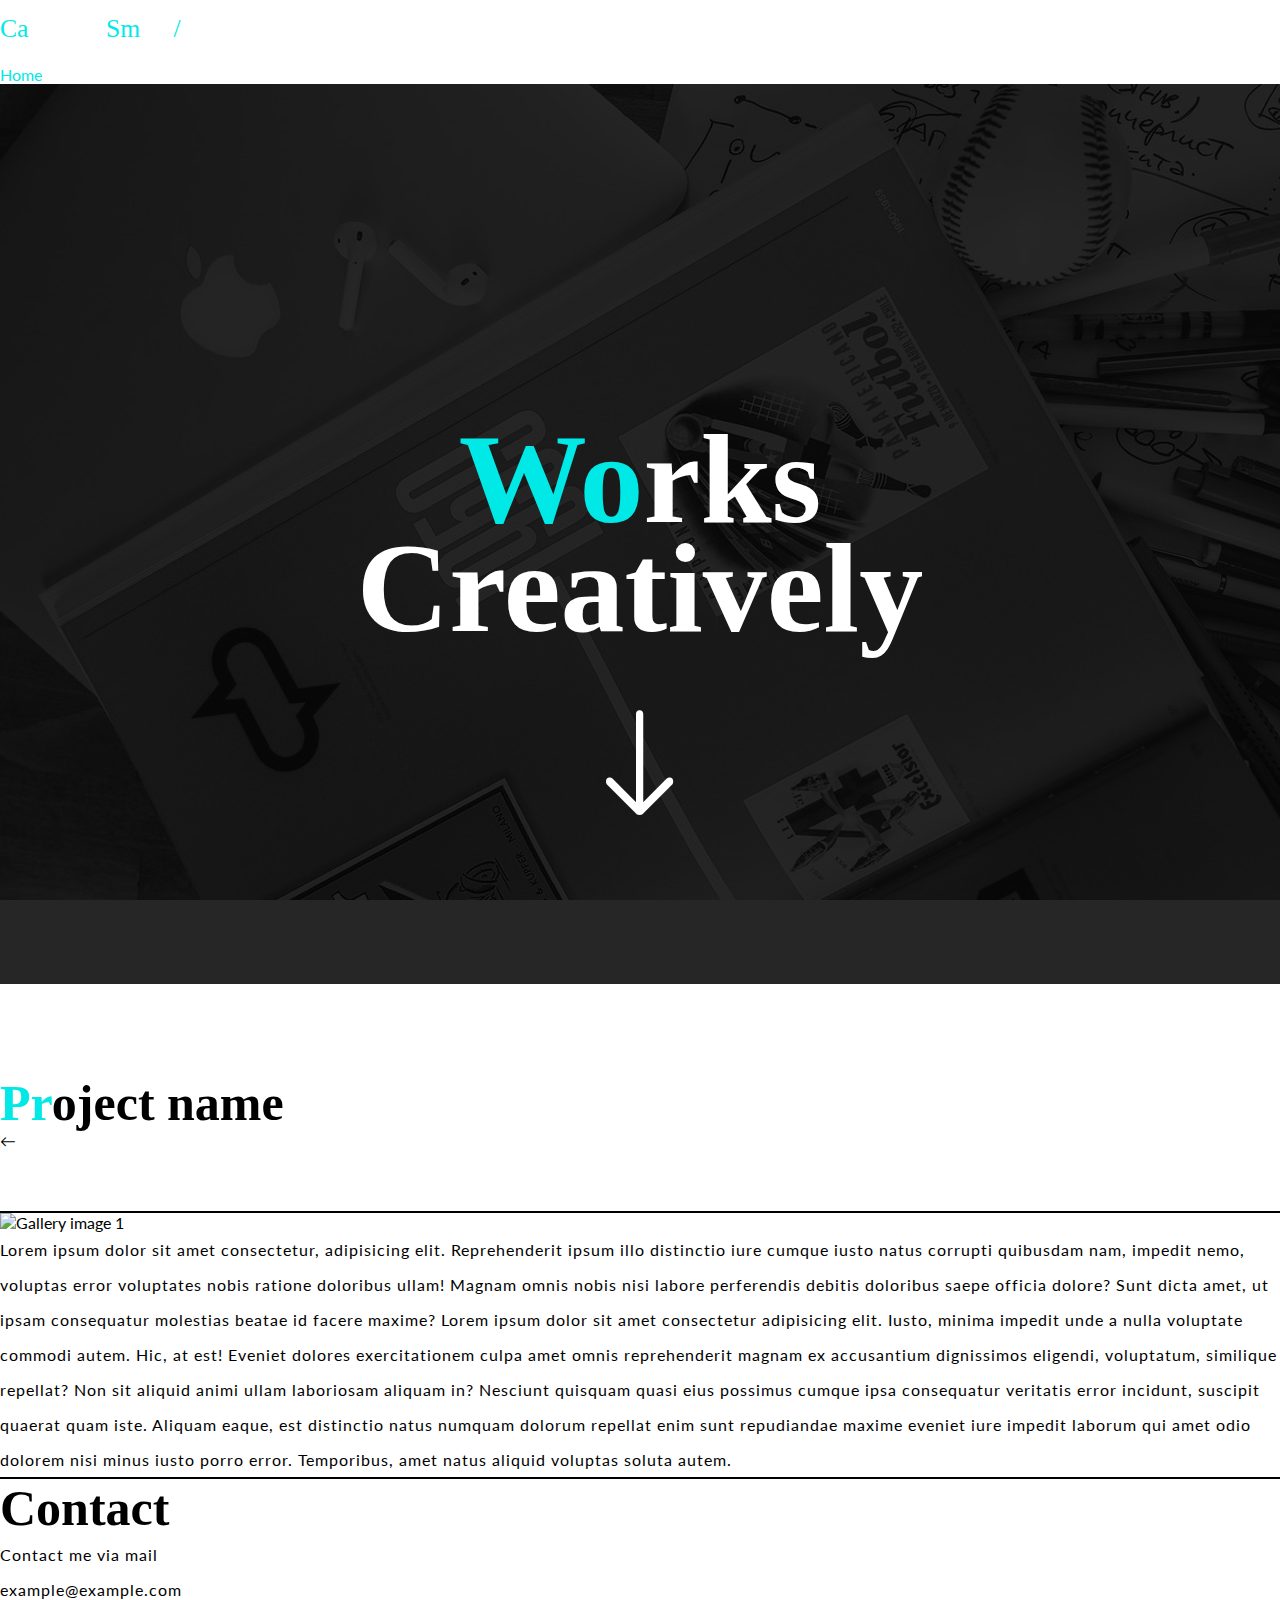
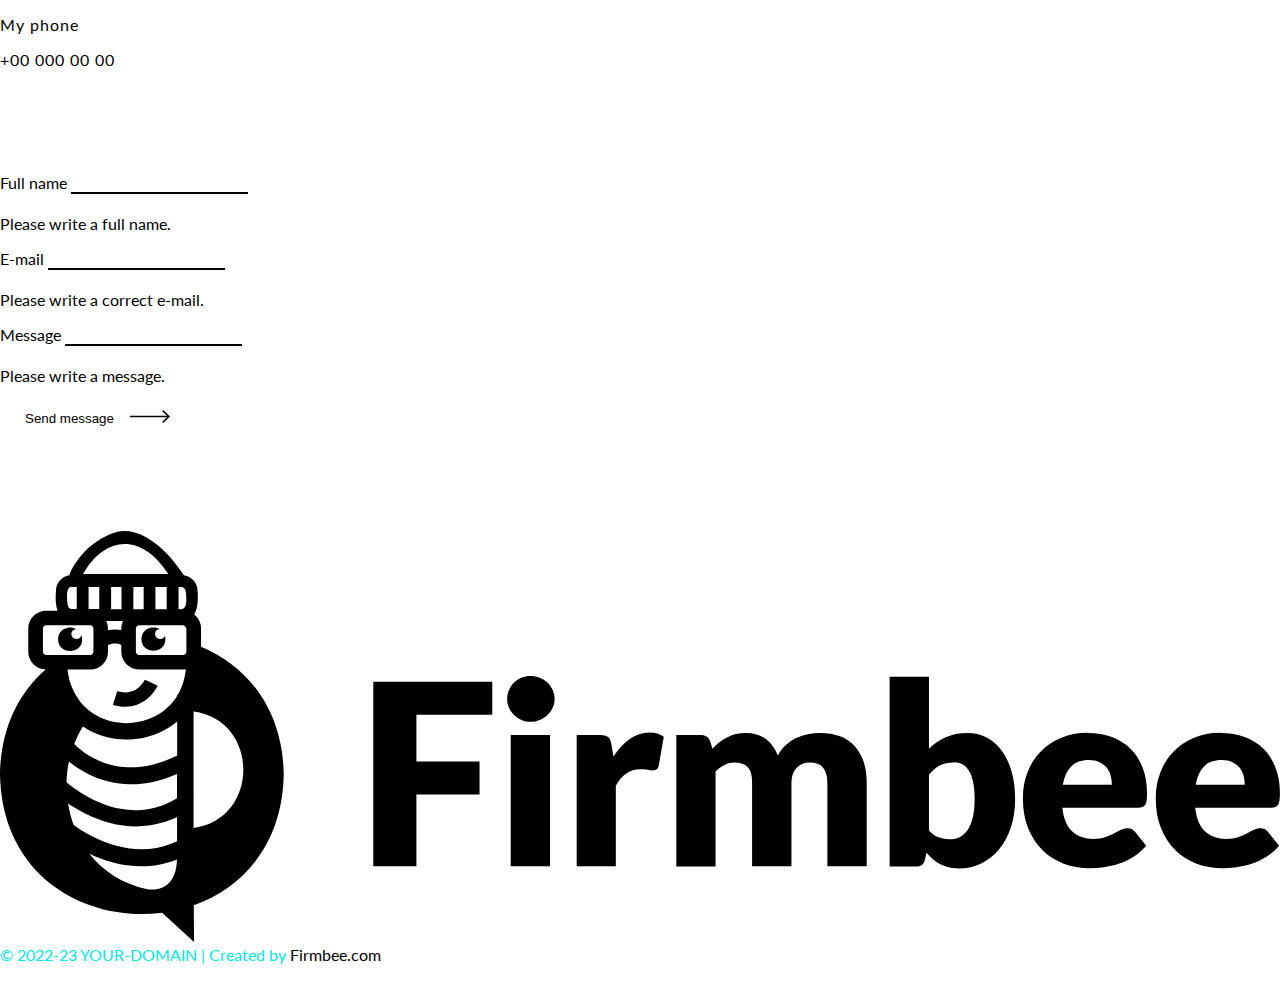
==== portfolio.html @ 063fa4da "Complete!" ====
<!DOCTYPE html>
<html lang="en">

<head>
    <meta charset="UTF-8">
    <meta http-equiv="X-UA-Compatible" content="IE=edge">
    <meta name="viewport" content="width=device-width, initial-scale=1.0">
    <meta name="author" content="Firmbee.com - Free Project Management Platform for remote teams">
    <title>Name of company</title>
    <!-- Google fonts -->
    <link rel="preconnect" href="https://fonts.googleapis.com">
    <link rel="preconnect" href="https://fonts.gstatic.com" crossorigin>
    <link href="https://fonts.googleapis.com/css2?family=Lato:wght@400;900&display=swap" rel="stylesheet">
    <!-- Bootstrap -->
    <link href="https://cdn.jsdelivr.net/npm/bootstrap@5.1.0/dist/css/bootstrap.min.css" rel="stylesheet"
        integrity="sha384-KyZXEAg3QhqLMpG8r+8fhAXLRk2vvoC2f3B09zVXn8CA5QIVfZOJ3BCsw2P0p/We" crossorigin="anonymous">

    <!-- Bootstrap icons -->
    <link rel="stylesheet" href="https://cdn.jsdelivr.net/npm/bootstrap-icons@1.8.1/font/bootstrap-icons.css">

    <!-- Custom styles for this template -->
    <link rel="stylesheet" href="css/style.css">

    <script src="https://ajax.googleapis.com/ajax/libs/jquery/3.6.0/jquery.min.js"></script>

</head>

<body data-spy="scroll" data-target="#navbar">
    <nav id="navbar" class="navbar navbar-expand-lg position-fixed top-0 w-100 py-5 line-bg">
        <div class="container">
            <a class="navbar-brand" href="#">
                <span class="highlighted">Ca</span>therine <span class="highlighted">Sm</span>ith <span
                    class="highlighted">/</span> Graphic Designer
            </a>
            <button class="navbar-toggler" type="button" data-toggle="collapse" data-target="#navbarNavAltMarkup"
                aria-controls="navbarNavAltMarkup" aria-expanded="false" aria-label="Toggle navigation">
                <i class="bi bi-list"></i>
            </button>
            <div class="collapse navbar-collapse" id="navbarNavAltMarkup">
                <div class="navbar-nav ms-auto">
                    <a class="nav-item nav-link active px-4" href="#">Home</a>
                    <a class="nav-item nav-link px-4" href="#portfolio">Portfolio</a>
                    <a class="nav-item nav-link px-4" href="./index.html#expertize">Work</a>
                    <a class="nav-item nav-link px-4" href="./index.html#about">About</a>
                    <a class="nav-item nav-link px-4" href="#contact">Contact</a>
                </div>
            </div>
        </div>
    </nav>

    <header>
        <div class="hero-img">
            <div class="hero-shadow"></div>
            <div class="hero-text">
                <h1>
                    <span class="highlighted">Wo</span>rks <br>
                    Creatively
                </h1>
                <a href="#portfolio"> <i class="bi bi-arrow-down"></i> </a>
            </div>
        </div>
    </header>

    <main>
        <section id="portfolio">
            <div class="portfolio bg-white py-5">
                <div class="container">
                    <div class="row justify-content-between align-items-center menu">
                        <div class="col-4">
                            <h1><span class="highlighted">Pr</span>oject name</h1>
                        </div>
                        <div class="col-3 text-end">
                            <a href="./index.html#portfolio"><i class="bi bi-arrow-left mx-3 display-4"></i></a>
                        </div>
                    </div>
                    <div class="underline-dark"></div>
                    <div class="container">
                        <div class="text-center">
                            <img src="http://via.placeholder.com/800x1000" alt="Gallery image 1" class="img-fluid p-5">
                        </div>
                        <p class="p-3">Lorem ipsum dolor sit amet consectetur, adipisicing elit. Reprehenderit ipsum
                            illo
                            distinctio iure cumque iusto natus corrupti quibusdam nam, impedit nemo, voluptas error
                            voluptates nobis ratione doloribus ullam! Magnam omnis nobis nisi labore perferendis debitis
                            doloribus saepe officia dolore? Sunt dicta amet, ut ipsam consequatur molestias beatae id
                            facere
                            maxime? Lorem ipsum dolor sit amet consectetur adipisicing elit. Iusto, minima impedit unde
                            a
                            nulla voluptate commodi autem. Hic, at est! Eveniet dolores exercitationem culpa amet omnis
                            reprehenderit magnam ex accusantium dignissimos eligendi, voluptatum, similique repellat?
                            Non
                            sit aliquid animi ullam laboriosam aliquam in? Nesciunt quisquam quasi eius possimus cumque
                            ipsa
                            consequatur veritatis error incidunt, suscipit quaerat quam iste. Aliquam eaque, est
                            distinctio
                            natus numquam dolorum repellat enim sunt repudiandae maxime eveniet iure impedit laborum qui
                            amet odio dolorem nisi minus iusto porro error. Temporibus, amet natus aliquid voluptas
                            soluta
                            autem.</p>
                    </div>
                    <div class="underline-dark"></div>
                </div>
            </div>
        </section>

        <section id="contact" class="contact">
            <div class="container">
                <div class="row">
                    <div class="col-12 col-md-4">
                        <h1>Contact</h1>
                    </div>
                    <div class="col">
                        <p>
                            Contact me via mail<br>
                            <a href="mailto:example@example.com">example@example.com</a>
                        </p>
                    </div>
                    <div class="col">
                        <p>
                            My phone <br>
                            <a href="tel:+32-504-444-123">+00 000 00 00</a>
                        </p>
                    </div>
                </div>
                <div class="contact-form col-12">
                    <form action="mailto:example@example.com" method="post" class="needs-validation" novalidate>
                        <div class="form-group mt-5">
                            <label class="col-12">Full name</label>
                            <input class="col-12" type="text" id="fname" placeholder="Full name" name="fname" required>
                            <div class="invalid-feedback">Please write a full name.</div>
                        </div>
                        <div class="form-group mt-5">
                            <label class="col-12">E-mail</label>
                            <input class="col-12" type="email" id="email" placeholder="E-mail" name="email" required>
                            <div class="invalid-feedback">Please write a correct e-mail.</div>
                        </div>
                        <div class="form-group mt-5">
                            <label class="col-12">Message</label>
                            <input class="col-12" type="text" id="message" placeholder="Message" name="message"
                                required>
                            <div class="invalid-feedback">Please write a message.</div>
                        </div>
                        <div class="row justify-content-end">
                            <div class="col-12 col-lg-3 mb-5 text-end">
                                <button type="submit" name="submit" class="main-button">Send message
                                    <img src="img/icons/arrow-right.svg" alt="arrow-right"
                                        style="width: 40px; margin-left: 12px;">
                                </button>
                            </div>
                        </div>
                    </form>

                </div>
            </div>
        </section>

    </main>

    <footer>
        <div class="container">
            <div class="row justify-content-start align-items-end">
                <div class="col-1">
                    <img src="img/icons/firmbee.svg" alt="firmbee">
                </div>
                <div class="col-5">
                    <span>© 2022-23 YOUR-DOMAIN | Created by <a
                            href="https://firmbee.com/solutions/free-invoicing-app-billing-software"
                            title="Firmbee - Free Invoicing App" target="_blank">Firmbee.com</a></span>
                </div>
            </div>
        </div>
    </footer>


    <!-- JavaScript Bundle with Popper -->
    <script src="https://cdn.jsdelivr.net/npm/bootstrap@5.1.3/dist/js/bootstrap.bundle.min.js"
        integrity="sha384-ka7Sk0Gln4gmtz2MlQnikT1wXgYsOg+OMhuP+IlRH9sENBO0LRn5q+8nbTov4+1p"
        crossorigin="anonymous"></script>

    <script src="https://code.jquery.com/jquery-3.2.1.slim.min.js"
        integrity="sha384-KJ3o2DKtIkvYIK3UENzmM7KCkRr/rE9/Qpg6aAZGJwFDMVNA/GpGFF93hXpG5KkN"
        crossorigin="anonymous"></script>
    <script src="https://cdn.jsdelivr.net/npm/popper.js@1.12.9/dist/umd/popper.min.js"
        integrity="sha384-ApNbgh9B+Y1QKtv3Rn7W3mgPxhU9K/ScQsAP7hUibX39j7fakFPskvXusvfa0b4Q"
        crossorigin="anonymous"></script>
    <script src="https://cdn.jsdelivr.net/npm/bootstrap@4.0.0/dist/js/bootstrap.min.js"
        integrity="sha384-JZR6Spejh4U02d8jOt6vLEHfe/JQGiRRSQQxSfFWpi1MquVdAyjUar5+76PVCmYl"
        crossorigin="anonymous"></script>

    <!-- Isotope gallery -->
    <script src="https://unpkg.com/isotope-layout@3/dist/isotope.pkgd.js"></script>
    <!-- or -->
    <script src="https://unpkg.com/isotope-layout@3/dist/isotope.pkgd.min.js"></script>

    <!-- Custom JS codes -->
    <script src="js/scroll.js"></script>
    <script src="js/validation.js"></script>
    <script src="js/snippets.js"></script>

    <!--
    This template is licenced under Attribution 3.0 (CC BY 3.0 PL),
    You are free to: Share and Adapt. You must give appropriate credit, you may do so in any reasonable manner, but not in any way that suggests the licensor endorses you or your use.
    -->

</body>

</html>
---- css/style.css ----
/*
 * Globals
 */
*,
*::after,
*::before {
  -webkit-box-sizing: border-box;
          box-sizing: border-box;
  margin: 0;
  padding: 0;
}

h1,
h2 {
  font-family: "Didot", serif;
  font-weight: bold;
}

h1 {
  font-size: 50px;
}

h3 {
  font-size: 20px;
}

p {
  line-height: 35px;
  letter-spacing: 1px;
}

/* Links */
a {
  text-decoration: none;
  color: black;
}

a:focus,
a:hover {
  color: #00e9e6;
}

/*
 * Base structure
 */
html {
  scroll-margin-top: 174px;
}

body {
  position: relative;
  font-family: "Lato", sans-serif;
  background-color: white;
}

button {
  padding: 25px;
  background-color: white;
  border: none;
}

button:hover, button:focus, button.active {
  color: #00e9e6;
}

.highlighted {
  color: #00e9e6;
}

.shadow-bg {
  background-color: rgba(0, 0, 0, 0.9);
}

.underline-dark {
  border-top: 2px solid black;
}

.underline-light {
  border-top: 2px solid white;
}

.active {
  color: #00e9e6;
}

.hidden {
  display: none;
}

/*
* Navigation
*/
nav {
  -webkit-transition: background-color 0.3s ease;
  transition: background-color 0.3s ease;
  z-index: 1;
}

nav .navbar-brand {
  font-family: "Didot", serif;
  font-size: 2vw;
  color: white;
}

nav .nav-item {
  color: white;
}

nav .nav-item:hover, nav .nav-item:focus {
  color: #00e9e6;
}

nav .active {
  color: #00e9e6;
}

nav .bi-list {
  padding: 10px;
  color: white;
}

/*
* Header
*/
header {
  color: white;
}

header p {
  font-size: 5rem;
  font-family: "Didot", serif;
}

header .hero-img {
  position: relative;
  height: 100vh;
  background-image: url("../img/hero.jpg");
  background-position: center;
  background-size: cover;
  background-attachment: fixed;
  z-index: 0;
}

header .hero-img .hero-shadow {
  position: absolute;
  width: 100%;
  height: 100%;
  background-color: rgba(0, 0, 0, 0.85);
  z-index: -10;
}

header .hero-img .hero-text {
  display: -webkit-box;
  display: -ms-flexbox;
  display: flex;
  -webkit-box-orient: vertical;
  -webkit-box-direction: normal;
      -ms-flex-direction: column;
          flex-direction: column;
  -webkit-box-pack: center;
      -ms-flex-pack: center;
          justify-content: center;
  -webkit-box-align: center;
      -ms-flex-align: center;
          align-items: center;
  height: 100%;
  padding: 10px;
  z-index: 2;
}

header .hero-img .hero-text h1 {
  font-size: 10vw;
  line-height: 8.5vw;
  text-align: center;
}

header .hero-img .hero-text .bi-arrow-down {
  position: absolute;
  left: 50%;
  -webkit-transform: translateX(-50%);
          transform: translateX(-50%);
  bottom: 150px;
  font-size: 120px;
  color: white;
  z-index: 3;
}

header .hero-img .hero-text .bi-arrow-down:hover {
  color: #00e9e6;
}

/*
 * Gallery
 */
.portfolio a:focus,
.portfolio a:hover {
  color: black;
}

.portfolio .bi-arrow-up {
  font-size: 35px;
}

.portfolio .menu {
  margin-top: 90px;
  margin-bottom: 60px;
}

.portfolio .menu a {
  text-decoration: none;
  color: black;
}

.portfolio .menu a:hover {
  color: #00e9e6;
}

.portfolio .gallery {
  margin-top: 100px;
}

.portfolio .gallery .gallery__item {
  position: relative;
  overflow: hidden;
  -webkit-transition: opacity 1s ease;
  transition: opacity 1s ease;
}

.portfolio .gallery .gallery__item .gallery__img {
  width: 100%;
  height: 100%;
  -o-object-fit: cover;
     object-fit: cover;
  -webkit-transition: -webkit-transform 0.35s;
  transition: -webkit-transform 0.35s;
  transition: transform 0.35s;
  transition: transform 0.35s, -webkit-transform 0.35s;
}

.portfolio .gallery .gallery__item .overlay {
  position: absolute;
  bottom: 0;
  left: 0;
  right: 0;
  background-color: #00e9e6;
  opacity: 100%;
  overflow: hidden;
  width: 100%;
  height: 0;
  -webkit-transition: height 0.5s ease;
  transition: height 0.5s ease;
}

.portfolio .gallery .gallery__item .overlay .text {
  position: absolute;
  width: 100%;
  overflow: hidden;
  bottom: 0px;
  z-index: 2;
  -webkit-transform: translate3d(0, 200%, 0);
          transform: translate3d(0, 200%, 0);
  -webkit-transition: -webkit-transform 0.35s;
  transition: -webkit-transform 0.35s;
  transition: transform 0.35s;
  transition: transform 0.35s, -webkit-transform 0.35s;
}

.portfolio .gallery .gallery__item .overlay .text h3 {
  color: white;
}

.portfolio .gallery .gallery__item .overlay .text a:hover {
  color: white;
}

.portfolio .gallery .gallery__item:hover .overlay {
  height: 120px;
}

.portfolio .gallery .gallery__item:hover .text {
  -webkit-transform: translate3d(0, 0, 0);
          transform: translate3d(0, 0, 0);
  -webkit-transition-delay: 0.15s;
          transition-delay: 0.15s;
}

.portfolio .gallery .gallery__item:hover .gallery__img {
  -webkit-transform: translate3d(0, -10%, 0);
          transform: translate3d(0, -10%, 0);
}

#portfolio {
  padding-top: 65px;
  margin-top: -65px;
}

/*
 * Expertize accordion
 */
.expertize {
  background-color: black;
  color: white;
}

.expertize .item {
  padding-top: 90px;
  padding-bottom: 60px;
}

.expertize .active {
  background-color: red;
  color: blue;
}

.expertize button {
  background-color: black;
  color: white;
  font-size: 39px;
}

.expertize button:hover {
  color: #00e9e6;
}

#expertize {
  padding-top: 160px;
  margin-top: -160px;
}

/*
 * About section
 */
.about {
  margin-bottom: 90px;
}

.about p {
  margin-top: 40px;
}

#about {
  padding-top: 290px;
  margin-top: -200px;
}

/*
 * Contact
 */
.contact-form {
  margin: 80px 0px;
}

.contact-form form input {
  border: 0;
  border-bottom: 2px solid black;
  outline: 0;
  margin: 20px 0px;
  background: transparent;
  -webkit-transition: border-color 0.4s;
  transition: border-color 0.4s;
}

.contact-form form input::-webkit-input-placeholder {
  color: transparent;
}

.contact-form form input:-ms-input-placeholder {
  color: transparent;
}

.contact-form form input::-ms-input-placeholder {
  color: transparent;
}

.contact-form form input::placeholder {
  color: transparent;
}

.contact-form form input:placeholder-shown ~ .form__label {
  font-size: 1.3rem;
  cursor: text;
  top: 20px;
}

.contact-form form input:focus {
  padding-bottom: 6px;
  font-weight: bold;
  border-width: 3px;
  border-image-slice: 1;
}

/*
 * Footer
 */
footer {
  margin-bottom: 40px;
}

footer span {
  color: #00e9e6;
}

@media (max-width: 576px) {
  header .hero-img .hero-text .bi-arrow-down {
    font-size: 50px;
  }
}

@media (min-width: 576px) and (max-width: 992px) {
  .portfolio .gallery .gallery__item:hover .overlay {
    height: 160px;
    background-color: red;
  }
  .portfolio .gallery .gallery__item .text,
  .portfolio .gallery .gallery__item:hover .text {
    font-size: 12px;
  }
}

@media (max-width: 992px) {
  header .hero-img .hero-text h1 {
    font-size: 15vw;
    line-height: 13.5vw;
  }
}

@media (max-width: 1200px) {
  .gallery__item:hover .overlay {
    height: 100px;
  }
}
/*# sourceMappingURL=style.css.map */
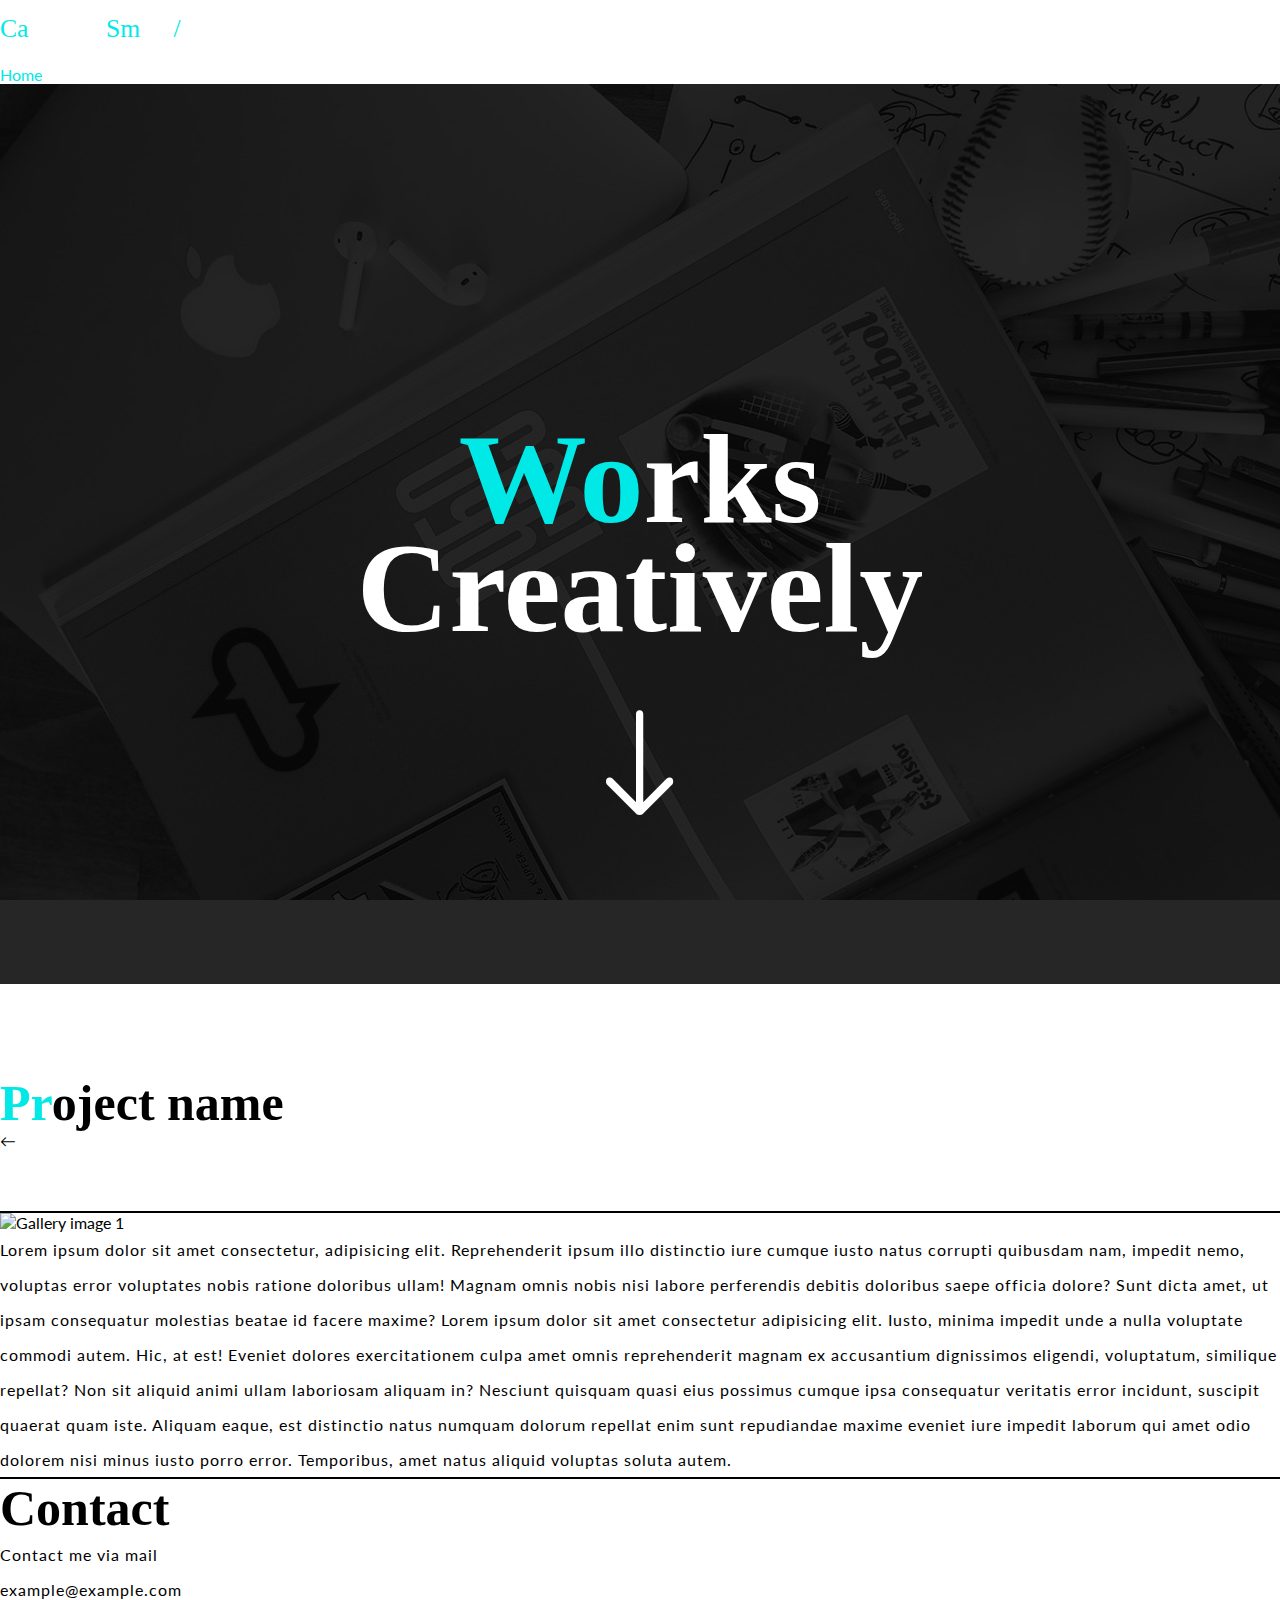
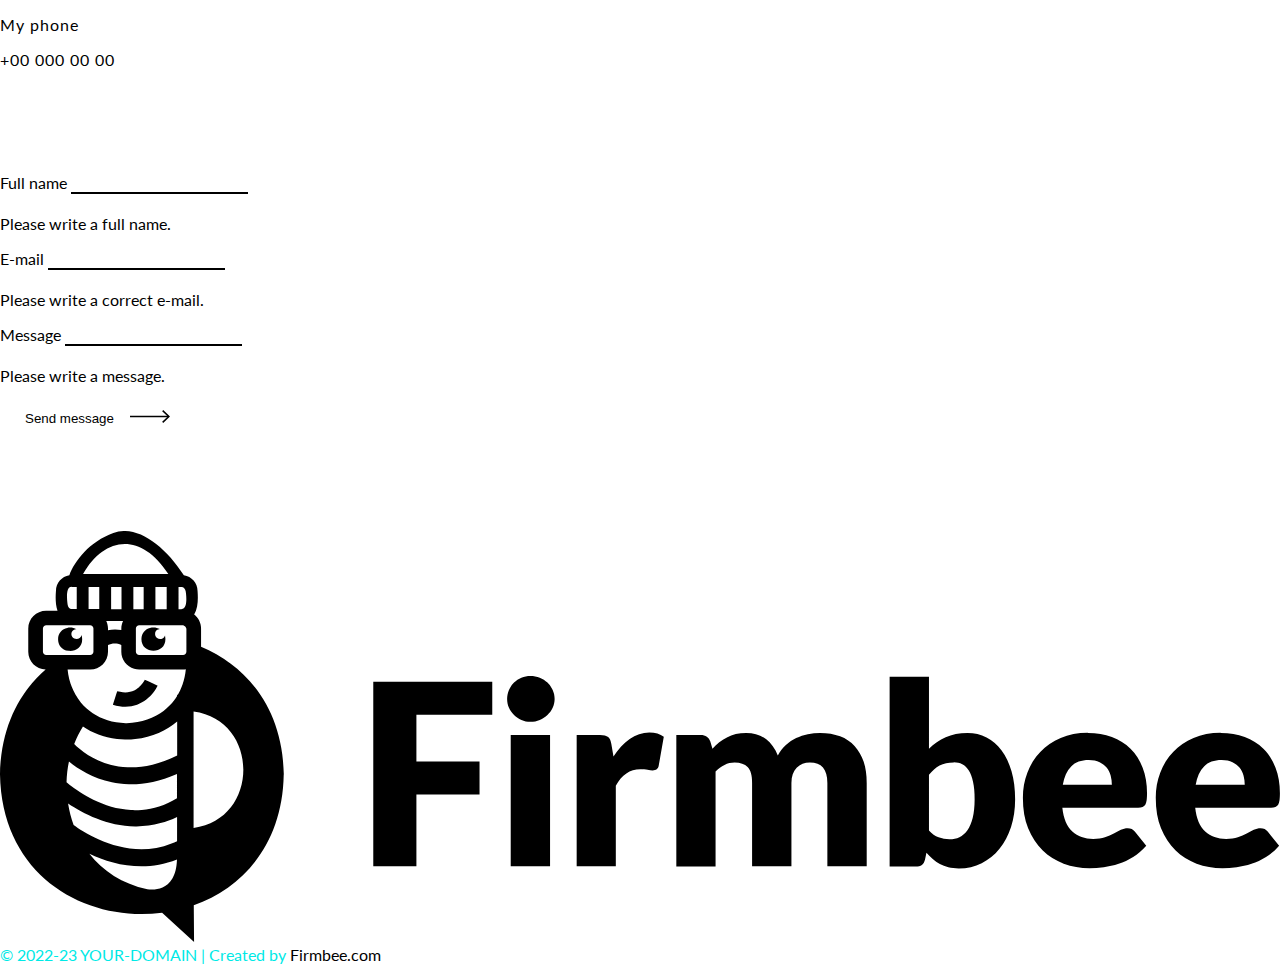
==== commit f6e6357d: "Update8" ====
--- a/portfolio.html
+++ b/portfolio.html
@@ -1,191 +1,265 @@
 <!DOCTYPE html>
 <html lang="en">
-
-<head>
-    <meta charset="UTF-8">
-    <meta http-equiv="X-UA-Compatible" content="IE=edge">
-    <meta name="viewport" content="width=device-width, initial-scale=1.0">
-    <meta name="author" content="Firmbee.com - Free Project Management Platform for remote teams">
+  <head>
+    <meta charset="UTF-8" />
+    <meta http-equiv="X-UA-Compatible" content="IE=edge" />
+    <meta name="viewport" content="width=device-width, initial-scale=1.0" />
+    <meta
+      name="author"
+      content="Firmbee.com - Free Project Management Platform for remote teams"
+    />
     <title>Name of company</title>
     <!-- Google fonts -->
-    <link rel="preconnect" href="https://fonts.googleapis.com">
-    <link rel="preconnect" href="https://fonts.gstatic.com" crossorigin>
-    <link href="https://fonts.googleapis.com/css2?family=Lato:wght@400;900&display=swap" rel="stylesheet">
+    <link rel="preconnect" href="https://fonts.googleapis.com" />
+    <link rel="preconnect" href="https://fonts.gstatic.com" crossorigin />
+    <link
+      href="https://fonts.googleapis.com/css2?family=Lato:wght@400;900&display=swap"
+      rel="stylesheet"
+    />
     <!-- Bootstrap -->
-    <link href="https://cdn.jsdelivr.net/npm/bootstrap@5.1.0/dist/css/bootstrap.min.css" rel="stylesheet"
-        integrity="sha384-KyZXEAg3QhqLMpG8r+8fhAXLRk2vvoC2f3B09zVXn8CA5QIVfZOJ3BCsw2P0p/We" crossorigin="anonymous">
+    <link
+      href="https://cdn.jsdelivr.net/npm/bootstrap@5.1.0/dist/css/bootstrap.min.css"
+      rel="stylesheet"
+      integrity="sha384-KyZXEAg3QhqLMpG8r+8fhAXLRk2vvoC2f3B09zVXn8CA5QIVfZOJ3BCsw2P0p/We"
+      crossorigin="anonymous"
+    />
 
     <!-- Bootstrap icons -->
-    <link rel="stylesheet" href="https://cdn.jsdelivr.net/npm/bootstrap-icons@1.8.1/font/bootstrap-icons.css">
+    <link
+      rel="stylesheet"
+      href="https://cdn.jsdelivr.net/npm/bootstrap-icons@1.8.1/font/bootstrap-icons.css"
+    />
 
     <!-- Custom styles for this template -->
-    <link rel="stylesheet" href="css/style.css">
+    <link rel="stylesheet" href="css/style.css" />
 
     <script src="https://ajax.googleapis.com/ajax/libs/jquery/3.6.0/jquery.min.js"></script>
-
-</head>
-
-<body data-spy="scroll" data-target="#navbar">
-    <nav id="navbar" class="navbar navbar-expand-lg position-fixed top-0 w-100 py-5 line-bg">
+  </head>
+
+  <body data-spy="scroll" data-target="#navbar">
+    <nav
+      id="navbar"
+      class="navbar navbar-expand-lg position-fixed top-0 w-100 py-5 line-bg"
+    >
+      <div class="container">
+        <a class="navbar-brand" href="#">
+          <span class="highlighted">Ca</span>therine
+          <span class="highlighted">Sm</span>ith
+          <span class="highlighted">/</span> Graphic Designer
+        </a>
+        <button
+          class="navbar-toggler"
+          type="button"
+          data-toggle="collapse"
+          data-target="#navbarNavAltMarkup"
+          aria-controls="navbarNavAltMarkup"
+          aria-expanded="false"
+          aria-label="Toggle navigation"
+        >
+          <i class="bi bi-list"></i>
+        </button>
+        <div class="collapse navbar-collapse" id="navbarNavAltMarkup">
+          <div class="navbar-nav ms-auto">
+            <a class="nav-item nav-link active px-4" href="#">Home</a>
+            <a class="nav-item nav-link px-4" href="#portfolio">Portfolio</a>
+            <a class="nav-item nav-link px-4" href="./index.html#expertize"
+              >Work</a
+            >
+            <a class="nav-item nav-link px-4" href="./index.html#about"
+              >About</a
+            >
+            <a class="nav-item nav-link px-4" href="#contact">Contact</a>
+          </div>
+        </div>
+      </div>
+    </nav>
+
+    <header>
+      <div class="hero-img">
+        <div class="hero-shadow"></div>
+        <div class="hero-text">
+          <h1>
+            <span class="highlighted">Wo</span>rks <br />
+            Creatively
+          </h1>
+          <a href="#portfolio"> <i class="bi bi-arrow-down"></i> </a>
+        </div>
+      </div>
+    </header>
+
+    <main>
+      <section id="portfolio">
+        <div class="portfolio bg-white py-5">
+          <div class="container">
+            <div class="row justify-content-between align-items-center menu">
+              <div class="col-4">
+                <h1><span class="highlighted">Pr</span>oject name</h1>
+              </div>
+              <div class="col-3 text-end">
+                <a href="./index.html#portfolio"
+                  ><i class="bi bi-arrow-left mx-3 display-4"></i
+                ></a>
+              </div>
+            </div>
+            <div class="underline-dark"></div>
+            <div class="container">
+              <div class="text-center">
+                <img
+                  src="http://via.placeholder.com/800x1000"
+                  alt="Gallery image 1"
+                  class="img-fluid p-5"
+                />
+              </div>
+              <p class="p-3">
+                Lorem ipsum dolor sit amet consectetur, adipisicing elit.
+                Reprehenderit ipsum illo distinctio iure cumque iusto natus
+                corrupti quibusdam nam, impedit nemo, voluptas error voluptates
+                nobis ratione doloribus ullam! Magnam omnis nobis nisi labore
+                perferendis debitis doloribus saepe officia dolore? Sunt dicta
+                amet, ut ipsam consequatur molestias beatae id facere maxime?
+                Lorem ipsum dolor sit amet consectetur adipisicing elit. Iusto,
+                minima impedit unde a nulla voluptate commodi autem. Hic, at
+                est! Eveniet dolores exercitationem culpa amet omnis
+                reprehenderit magnam ex accusantium dignissimos eligendi,
+                voluptatum, similique repellat? Non sit aliquid animi ullam
+                laboriosam aliquam in? Nesciunt quisquam quasi eius possimus
+                cumque ipsa consequatur veritatis error incidunt, suscipit
+                quaerat quam iste. Aliquam eaque, est distinctio natus numquam
+                dolorum repellat enim sunt repudiandae maxime eveniet iure
+                impedit laborum qui amet odio dolorem nisi minus iusto porro
+                error. Temporibus, amet natus aliquid voluptas soluta autem.
+              </p>
+            </div>
+            <div class="underline-dark"></div>
+          </div>
+        </div>
+      </section>
+
+      <section id="contact" class="contact">
         <div class="container">
-            <a class="navbar-brand" href="#">
-                <span class="highlighted">Ca</span>therine <span class="highlighted">Sm</span>ith <span
-                    class="highlighted">/</span> Graphic Designer
-            </a>
-            <button class="navbar-toggler" type="button" data-toggle="collapse" data-target="#navbarNavAltMarkup"
-                aria-controls="navbarNavAltMarkup" aria-expanded="false" aria-label="Toggle navigation">
-                <i class="bi bi-list"></i>
-            </button>
-            <div class="collapse navbar-collapse" id="navbarNavAltMarkup">
-                <div class="navbar-nav ms-auto">
-                    <a class="nav-item nav-link active px-4" href="#">Home</a>
-                    <a class="nav-item nav-link px-4" href="#portfolio">Portfolio</a>
-                    <a class="nav-item nav-link px-4" href="./index.html#expertize">Work</a>
-                    <a class="nav-item nav-link px-4" href="./index.html#about">About</a>
-                    <a class="nav-item nav-link px-4" href="#contact">Contact</a>
+          <div class="row">
+            <div class="col-12 col-md-4">
+              <h1>Contact</h1>
+            </div>
+            <div class="col">
+              <p>
+                Contact me via mail<br />
+                <a href="mailto:example@example.com">example@example.com</a>
+              </p>
+            </div>
+            <div class="col">
+              <p>
+                My phone <br />
+                <a href="tel:+32-504-444-123">+00 000 00 00</a>
+              </p>
+            </div>
+          </div>
+          <div class="contact-form col-12">
+            <form
+              action="mailto:example@example.com"
+              method="post"
+              class="needs-validation"
+              novalidate
+            >
+              <div class="form-group mt-5">
+                <label class="col-12">Full name</label>
+                <input
+                  class="col-12"
+                  type="text"
+                  id="fname"
+                  placeholder="Full name"
+                  name="fname"
+                  required
+                />
+                <div class="invalid-feedback">Please write a full name.</div>
+              </div>
+              <div class="form-group mt-5">
+                <label class="col-12">E-mail</label>
+                <input
+                  class="col-12"
+                  type="email"
+                  id="email"
+                  placeholder="E-mail"
+                  name="email"
+                  required
+                />
+                <div class="invalid-feedback">
+                  Please write a correct e-mail.
                 </div>
-            </div>
-        </div>
-    </nav>
-
-    <header>
-        <div class="hero-img">
-            <div class="hero-shadow"></div>
-            <div class="hero-text">
-                <h1>
-                    <span class="highlighted">Wo</span>rks <br>
-                    Creatively
-                </h1>
-                <a href="#portfolio"> <i class="bi bi-arrow-down"></i> </a>
-            </div>
-        </div>
-    </header>
-
-    <main>
-        <section id="portfolio">
-            <div class="portfolio bg-white py-5">
-                <div class="container">
-                    <div class="row justify-content-between align-items-center menu">
-                        <div class="col-4">
-                            <h1><span class="highlighted">Pr</span>oject name</h1>
-                        </div>
-                        <div class="col-3 text-end">
-                            <a href="./index.html#portfolio"><i class="bi bi-arrow-left mx-3 display-4"></i></a>
-                        </div>
-                    </div>
-                    <div class="underline-dark"></div>
-                    <div class="container">
-                        <div class="text-center">
-                            <img src="http://via.placeholder.com/800x1000" alt="Gallery image 1" class="img-fluid p-5">
-                        </div>
-                        <p class="p-3">Lorem ipsum dolor sit amet consectetur, adipisicing elit. Reprehenderit ipsum
-                            illo
-                            distinctio iure cumque iusto natus corrupti quibusdam nam, impedit nemo, voluptas error
-                            voluptates nobis ratione doloribus ullam! Magnam omnis nobis nisi labore perferendis debitis
-                            doloribus saepe officia dolore? Sunt dicta amet, ut ipsam consequatur molestias beatae id
-                            facere
-                            maxime? Lorem ipsum dolor sit amet consectetur adipisicing elit. Iusto, minima impedit unde
-                            a
-                            nulla voluptate commodi autem. Hic, at est! Eveniet dolores exercitationem culpa amet omnis
-                            reprehenderit magnam ex accusantium dignissimos eligendi, voluptatum, similique repellat?
-                            Non
-                            sit aliquid animi ullam laboriosam aliquam in? Nesciunt quisquam quasi eius possimus cumque
-                            ipsa
-                            consequatur veritatis error incidunt, suscipit quaerat quam iste. Aliquam eaque, est
-                            distinctio
-                            natus numquam dolorum repellat enim sunt repudiandae maxime eveniet iure impedit laborum qui
-                            amet odio dolorem nisi minus iusto porro error. Temporibus, amet natus aliquid voluptas
-                            soluta
-                            autem.</p>
-                    </div>
-                    <div class="underline-dark"></div>
+              </div>
+              <div class="form-group mt-5">
+                <label class="col-12">Message</label>
+                <input
+                  class="col-12"
+                  type="text"
+                  id="message"
+                  placeholder="Message"
+                  name="message"
+                  required
+                />
+                <div class="invalid-feedback">Please write a message.</div>
+              </div>
+              <div class="row justify-content-end">
+                <div class="col-12 col-lg-3 mb-5 text-end">
+                  <button type="submit" name="submit" class="main-button">
+                    Send message
+                    <img
+                      src="img/icons/arrow-right.svg"
+                      alt="arrow-right"
+                      style="width: 40px; margin-left: 12px"
+                    />
+                  </button>
                 </div>
-            </div>
-        </section>
-
-        <section id="contact" class="contact">
-            <div class="container">
-                <div class="row">
-                    <div class="col-12 col-md-4">
-                        <h1>Contact</h1>
-                    </div>
-                    <div class="col">
-                        <p>
-                            Contact me via mail<br>
-                            <a href="mailto:example@example.com">example@example.com</a>
-                        </p>
-                    </div>
-                    <div class="col">
-                        <p>
-                            My phone <br>
-                            <a href="tel:+32-504-444-123">+00 000 00 00</a>
-                        </p>
-                    </div>
-                </div>
-                <div class="contact-form col-12">
-                    <form action="mailto:example@example.com" method="post" class="needs-validation" novalidate>
-                        <div class="form-group mt-5">
-                            <label class="col-12">Full name</label>
-                            <input class="col-12" type="text" id="fname" placeholder="Full name" name="fname" required>
-                            <div class="invalid-feedback">Please write a full name.</div>
-                        </div>
-                        <div class="form-group mt-5">
-                            <label class="col-12">E-mail</label>
-                            <input class="col-12" type="email" id="email" placeholder="E-mail" name="email" required>
-                            <div class="invalid-feedback">Please write a correct e-mail.</div>
-                        </div>
-                        <div class="form-group mt-5">
-                            <label class="col-12">Message</label>
-                            <input class="col-12" type="text" id="message" placeholder="Message" name="message"
-                                required>
-                            <div class="invalid-feedback">Please write a message.</div>
-                        </div>
-                        <div class="row justify-content-end">
-                            <div class="col-12 col-lg-3 mb-5 text-end">
-                                <button type="submit" name="submit" class="main-button">Send message
-                                    <img src="img/icons/arrow-right.svg" alt="arrow-right"
-                                        style="width: 40px; margin-left: 12px;">
-                                </button>
-                            </div>
-                        </div>
-                    </form>
-
-                </div>
-            </div>
-        </section>
-
+              </div>
+            </form>
+          </div>
+        </div>
+      </section>
     </main>
 
     <footer>
-        <div class="container">
-            <div class="row justify-content-start align-items-end">
-                <div class="col-1">
-                    <img src="img/icons/firmbee.svg" alt="firmbee">
-                </div>
-                <div class="col-5">
-                    <span>© 2022-23 YOUR-DOMAIN | Created by <a
-                            href="https://firmbee.com/solutions/free-invoicing-app-billing-software"
-                            title="Firmbee - Free Invoicing App" target="_blank">Firmbee.com</a></span>
-                </div>
-            </div>
-        </div>
+      <div class="container">
+        <div class="row justify-content-start align-items-end">
+          <div class="col-1">
+            <img src="img/icons/firmbee.svg" alt="firmbee" />
+          </div>
+          <div class="col-5">
+            <span
+              >© 2022-23 YOUR-DOMAIN | Created by
+              <a
+                href="https://firmbee.com/solutions/free-invoicing-app-billing-software"
+                title="Firmbee - Free Invoicing App"
+                target="_blank"
+                >Firmbee.com</a
+              ></span
+            >
+          </div>
+        </div>
+      </div>
     </footer>
 
-
     <!-- JavaScript Bundle with Popper -->
-    <script src="https://cdn.jsdelivr.net/npm/bootstrap@5.1.3/dist/js/bootstrap.bundle.min.js"
-        integrity="sha384-ka7Sk0Gln4gmtz2MlQnikT1wXgYsOg+OMhuP+IlRH9sENBO0LRn5q+8nbTov4+1p"
-        crossorigin="anonymous"></script>
-
-    <script src="https://code.jquery.com/jquery-3.2.1.slim.min.js"
-        integrity="sha384-KJ3o2DKtIkvYIK3UENzmM7KCkRr/rE9/Qpg6aAZGJwFDMVNA/GpGFF93hXpG5KkN"
-        crossorigin="anonymous"></script>
-    <script src="https://cdn.jsdelivr.net/npm/popper.js@1.12.9/dist/umd/popper.min.js"
-        integrity="sha384-ApNbgh9B+Y1QKtv3Rn7W3mgPxhU9K/ScQsAP7hUibX39j7fakFPskvXusvfa0b4Q"
-        crossorigin="anonymous"></script>
-    <script src="https://cdn.jsdelivr.net/npm/bootstrap@4.0.0/dist/js/bootstrap.min.js"
-        integrity="sha384-JZR6Spejh4U02d8jOt6vLEHfe/JQGiRRSQQxSfFWpi1MquVdAyjUar5+76PVCmYl"
-        crossorigin="anonymous"></script>
+    <script
+      src="https://cdn.jsdelivr.net/npm/bootstrap@5.1.3/dist/js/bootstrap.bundle.min.js"
+      integrity="sha384-ka7Sk0Gln4gmtz2MlQnikT1wXgYsOg+OMhuP+IlRH9sENBO0LRn5q+8nbTov4+1p"
+      crossorigin="anonymous"
+    ></script>
+
+    <script
+      src="https://code.jquery.com/jquery-3.2.1.slim.min.js"
+      integrity="sha384-KJ3o2DKtIkvYIK3UENzmM7KCkRr/rE9/Qpg6aAZGJwFDMVNA/GpGFF93hXpG5KkN"
+      crossorigin="anonymous"
+    ></script>
+    <script
+      src="https://cdn.jsdelivr.net/npm/popper.js@1.12.9/dist/umd/popper.min.js"
+      integrity="sha384-ApNbgh9B+Y1QKtv3Rn7W3mgPxhU9K/ScQsAP7hUibX39j7fakFPskvXusvfa0b4Q"
+      crossorigin="anonymous"
+    ></script>
+    <script
+      src="https://cdn.jsdelivr.net/npm/bootstrap@4.0.0/dist/js/bootstrap.min.js"
+      integrity="sha384-JZR6Spejh4U02d8jOt6vLEHfe/JQGiRRSQQxSfFWpi1MquVdAyjUar5+76PVCmYl"
+      crossorigin="anonymous"
+    ></script>
 
     <!-- Isotope gallery -->
     <script src="https://unpkg.com/isotope-layout@3/dist/isotope.pkgd.js"></script>
@@ -201,7 +275,5 @@
     This template is licenced under Attribution 3.0 (CC BY 3.0 PL),
     You are free to: Share and Adapt. You must give appropriate credit, you may do so in any reasonable manner, but not in any way that suggests the licensor endorses you or your use.
     -->
-
-</body>
-
-</html>+  </body>
+</html>
--- a/css/style.css
+++ b/css/style.css
@@ -5,7 +5,7 @@
 *::after,
 *::before {
   -webkit-box-sizing: border-box;
-          box-sizing: border-box;
+  box-sizing: border-box;
   margin: 0;
   padding: 0;
 }
@@ -59,7 +59,9 @@
   border: none;
 }
 
-button:hover, button:focus, button.active {
+button:hover,
+button:focus,
+button.active {
   color: #00e9e6;
 }
 
@@ -106,7 +108,8 @@
   color: white;
 }
 
-nav .nav-item:hover, nav .nav-item:focus {
+nav .nav-item:hover,
+nav .nav-item:focus {
   color: #00e9e6;
 }
 
@@ -155,14 +158,14 @@
   display: flex;
   -webkit-box-orient: vertical;
   -webkit-box-direction: normal;
-      -ms-flex-direction: column;
-          flex-direction: column;
+  -ms-flex-direction: column;
+  flex-direction: column;
   -webkit-box-pack: center;
-      -ms-flex-pack: center;
-          justify-content: center;
+  -ms-flex-pack: center;
+  justify-content: center;
   -webkit-box-align: center;
-      -ms-flex-align: center;
-          align-items: center;
+  -ms-flex-align: center;
+  align-items: center;
   height: 100%;
   padding: 10px;
   z-index: 2;
@@ -178,7 +181,7 @@
   position: absolute;
   left: 50%;
   -webkit-transform: translateX(-50%);
-          transform: translateX(-50%);
+  transform: translateX(-50%);
   bottom: 150px;
   font-size: 120px;
   color: white;
@@ -230,7 +233,7 @@
   width: 100%;
   height: 100%;
   -o-object-fit: cover;
-     object-fit: cover;
+  object-fit: cover;
   -webkit-transition: -webkit-transform 0.35s;
   transition: -webkit-transform 0.35s;
   transition: transform 0.35s;
@@ -258,7 +261,7 @@
   bottom: 0px;
   z-index: 2;
   -webkit-transform: translate3d(0, 200%, 0);
-          transform: translate3d(0, 200%, 0);
+  transform: translate3d(0, 200%, 0);
   -webkit-transition: -webkit-transform 0.35s;
   transition: -webkit-transform 0.35s;
   transition: transform 0.35s;
@@ -279,14 +282,14 @@
 
 .portfolio .gallery .gallery__item:hover .text {
   -webkit-transform: translate3d(0, 0, 0);
-          transform: translate3d(0, 0, 0);
+  transform: translate3d(0, 0, 0);
   -webkit-transition-delay: 0.15s;
-          transition-delay: 0.15s;
+  transition-delay: 0.15s;
 }
 
 .portfolio .gallery .gallery__item:hover .gallery__img {
   -webkit-transform: translate3d(0, -10%, 0);
-          transform: translate3d(0, -10%, 0);
+  transform: translate3d(0, -10%, 0);
 }
 
 #portfolio {
@@ -392,8 +395,8 @@
 /*
  * Footer
  */
-footer {
-  margin-bottom: 40px;
+.uu:hover {
+  color: #00e9e6 !important;
 }
 
 footer span {
@@ -429,4 +432,4 @@
     height: 100px;
   }
 }
-/*# sourceMappingURL=style.css.map */+/*# sourceMappingURL=style.css.map */
